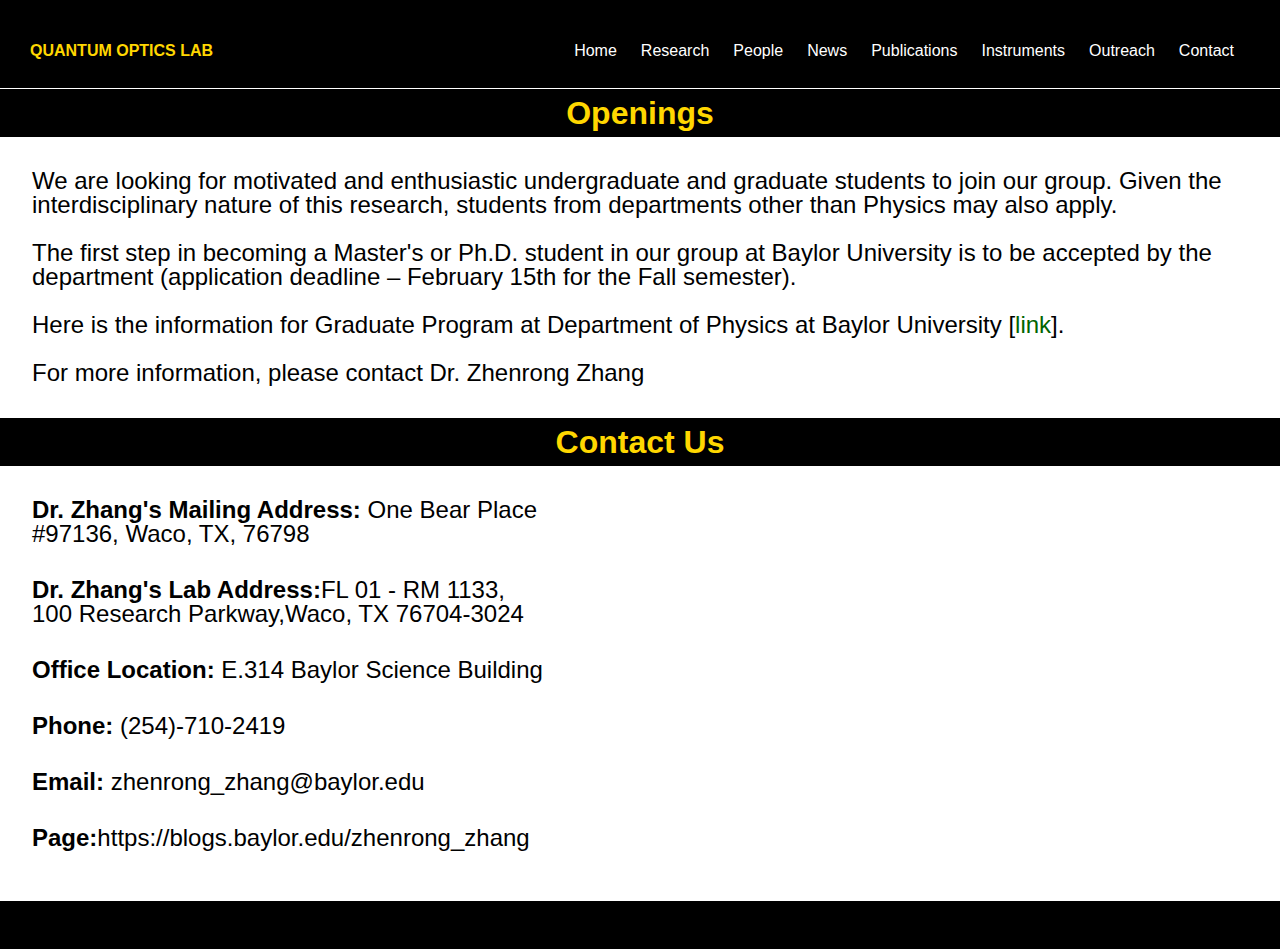
==== contact.html @ 34e6fc14 "update" ====
<html>

<head>
    <meta name="viewport" content="width=device-width, initial-scale=1">
    <title>Baylor Quantum Optics Lab</title>
    <link href="resources/css/reset.css" rel="stylesheet">
    <link href="resources/css/contact.css" rel="stylesheet">
    <script src="resources/javascript/panel.js"></script>
</head>

<body>
    <header>
        <div class="container">
            <a href="index.html" class="desktop logo">QUANTUM OPTICS LAB</a>
            <div class="desktop-nav">
                <nav class="nav-bar desktop">
                    <ul>
                        <li><a href="index.html">Home</a></li>
                        <li><a href="research.html">Research</a></li>
                        <li><a href="#">People</a></li>
                        <li><a href="#">News</a></li>
                        <li><a href="#">Publications</a></li>
                        <li><a href="instruments.html">Instruments</a></li>
                        <li><a href="#">Outreach</a></li>
                        <li><a href="#">Contact</a></li>
                    </ul>
                </nav>
            </div>
            <button id="menu-button" class="mobile"> Menu </button>
            <div class="panel">
                <nav class="mobile-nav">
                    <ul>
                        <li><a href="index.html">Home</a></li>
                        <li><a href="research.html">Research</a></li>
                        <li><a href="#">People</a></li>
                        <li><a href="#">News</a></li>
                        <li><a href="#">Publications</a></li>
                        <li><a href="instruments.html">Instruments</a></li>
                        <li><a href="#">Outreach</a></li>
                        <li><a href="#">Contact</a></li>
                    </ul>
                </nav>
            </div>
        </div>
    </header>
    <div class="big-container">
        <div class="page">
            <h1><em class="bold">Openings</em></h1>
            <div class="main-content">
                <div class="main">
                    <p>We are looking for motivated and enthusiastic undergraduate and graduate students to join our group. Given the interdisciplinary nature of this research, students from departments other than Physics may also apply.<br><br>
                    The first step in becoming a Master's or Ph.D. student in our group at Baylor University is to be accepted by the department (application deadline – February 15th for the Fall semester).<br><br>
                    Here is the information for  Graduate Program at Department of Physics at Baylor University [<a href="https://www.baylor.edu/Physics/index.php?id=68451">link</a>].<br><br>
                    For more information, please contact Dr. Zhenrong Zhang</p>
                </div>
            </div>
        </div>
        <div class="page">
            <h1><em class="bold">Contact Us</em></h1>
            <div class="main-content">
                <div class="main">
                    <h2><span class="bold">Dr. Zhang's Mailing Address:</span> One Bear Place #97136, Waco, TX, 76798</h2>
                    <h2><span class="bold">Dr. Zhang's Lab Address:</span>FL 01 - RM 1133, 100 Research Parkway,Waco, TX 76704-3024</h2>
                    <h2><span class="bold">Office Location:</span> E.314 Baylor Science Building</h2>
                    <h2><span class="bold">Phone:</span> (254)-710-2419</h2>
                    <h2><span class="bold">Email:</span> zhenrong_zhang@baylor.edu</h2>
                    <h2><em class="bold">Page:</em><a href="https://blogs.baylor.edu/zhenrong_zhang", target="blank_"></a>https://blogs.baylor.edu/zhenrong_zhang</h2>
                </div>
                <iframe src="https://www.google.com/maps/embed?pb=!1m18!1m12!1m3!1d3399.3022564072785!2d-97.10980012284055!3d31.570758244648257!2m3!1f0!2f0!3f0!3m2!1i1024!2i768!4f13.1!3m3!1m2!1s0x864f8289afa70901%3A0xda5b73cd1bb1c033!2sBaylor%20Research%20and%20Innovation%20Collaborative!5e0!3m2!1sen!2sus!4v1689981886827!5m2!1sen!2sus" loading="lazy" referrerpolicy="no-referrer-when-downgrade"></iframe>
            </div>
        </div>
    </div>
</body>
<footer>
</footer>

</html>
---- resources/css/contact.css ----
html {
    font-family: Helvetica, sans-serif;
    font-size: 16px;
    margin: 0;
    background-color: white;
}

.big-container {
    max-width: 1630px;
    margin: 0px auto !important;
    height: 100%;
}

body {
    padding-top: 5.5rem;
}

.page{
    margin-top: 1px;
}

.main {
    padding-top: 1rem;
    padding: 1rem;
    gap: 20px;
}

header {
    position: fixed;
    top: 0;
    z-index: 10;
    width: 100%;
    max-height: 5.5rem;
    background-color: black;
}

#menu-button {
    display: none;
    /* Hide the button on larger screens */
    background: none;
    border: none;
    color: white;
    font-size: 1rem;
    padding: 0.5rem 1rem;
    cursor: pointer;
}

#menu-button:hover {
    background-color: rgba(255, 255, 255, 0.1);
}

header .container {
    display: flex;
    align-items: center;
    padding: 1.875rem;
}

header .logo {
    font-weight: bold;
    font-size: 1rem;
    color: gold;
    flex: 1;
}

header nav ul {
    display: flex;
}

nav li a {
    padding-left: 1.5rem;
    color: white;
}

nav {
    vertical-align: bottom;
    line-height: 1.6;
    font-size: 1rem;
    color: white;
    padding: 0.5rem 1rem;
}

.panel {
    position: fixed;
    top: 5.5rem;
    right: -100%;
    width: 280px;
    background-color: black;
    color: white;
    padding: 1rem;
    z-index: 11;
    transition: right 0.3s ease-in-out;
}

.panel ul {
    display: flex;
    flex-direction: column;
    justify-content: center;
    font-size: 1.5rem;
}

body.panel-open .panel {
    right: 0;
}

.main-content{
    display: flex;
}

.bold{
    font-weight: bold;;
}

h1{
    color: gold;
    font-weight: bold;
    background-color: black;
    text-align: center;
    display: flex;
    flex-direction: column;
    justify-content: center;
    vertical-align: center;
    width: 100%;
    font-size: 2rem;
    height: 3rem
}

h2{
    font-size: 1.5rem;
    padding: 1rem;
}

a{
    color: darkgreen;
}

p{
    font-size: 1.5rem;
    padding: 1rem;
}

iframe{
    margin: 2px auto;
    padding: 2px;
    width: 100%;
}

footer {
    background-color: black;
    padding: 1.5rem 2rem;
    color: white;
    display: flex;
    font-size: .75rem;
}
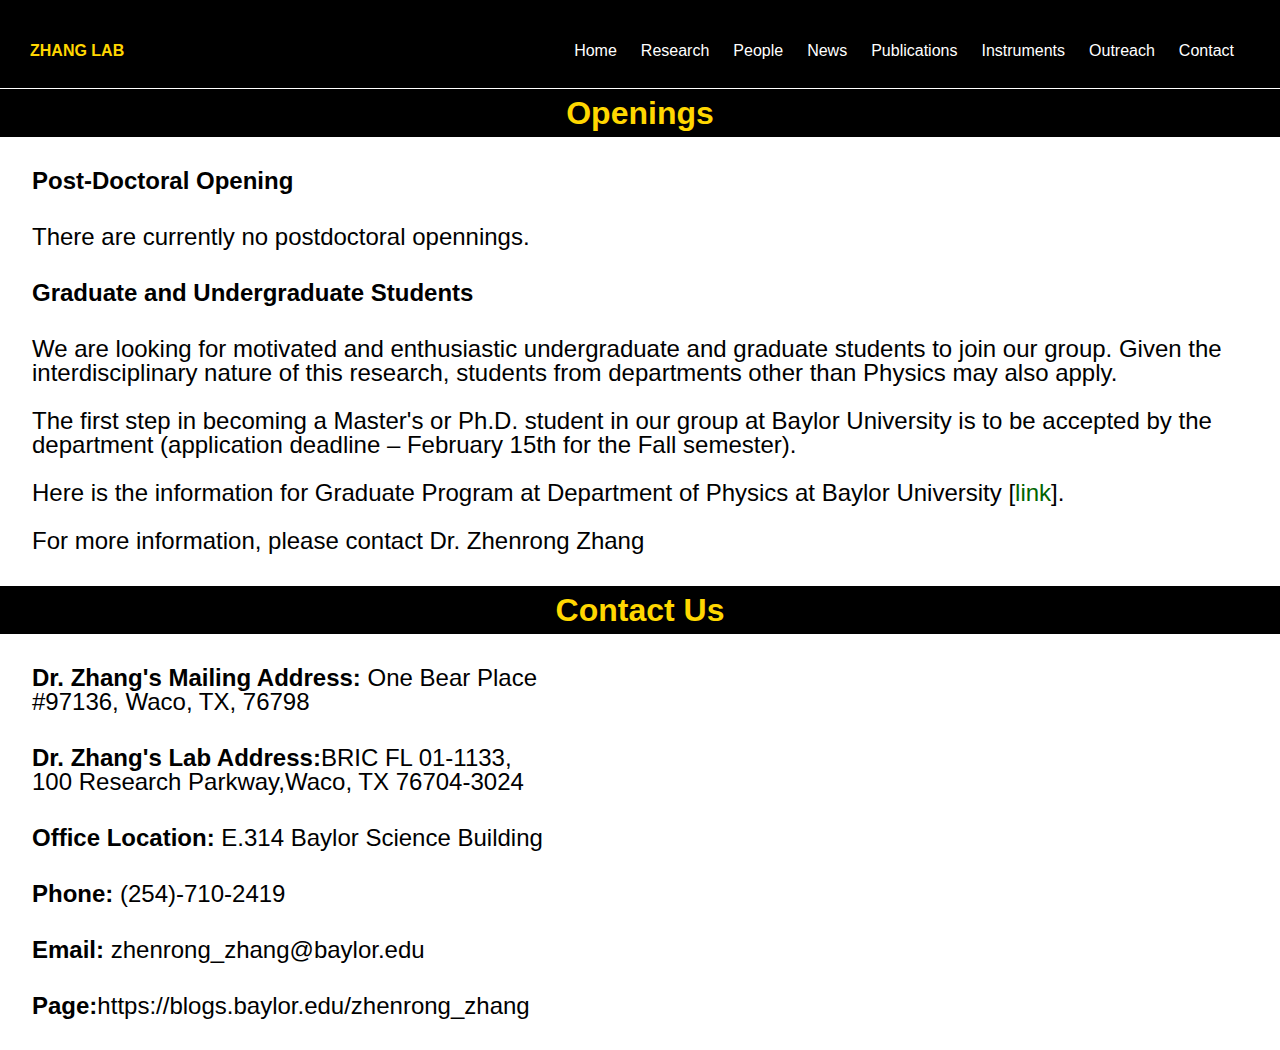
==== commit d6525ce7: "update" ====
--- a/contact.html
+++ b/contact.html
@@ -2,7 +2,7 @@
 
 <head>
     <meta name="viewport" content="width=device-width, initial-scale=1">
-    <title>Baylor Quantum Optics Lab</title>
+    <title>Zhang Lab</title>
     <link href="resources/css/reset.css" rel="stylesheet">
     <link href="resources/css/contact.css" rel="stylesheet">
     <script src="resources/javascript/panel.js"></script>
@@ -11,17 +11,17 @@
 <body>
     <header>
         <div class="container">
-            <a href="index.html" class="desktop logo">QUANTUM OPTICS LAB</a>
+            <a href="index.html" class="desktop logo">ZHANG LAB</a>
             <div class="desktop-nav">
                 <nav class="nav-bar desktop">
                     <ul>
                         <li><a href="index.html">Home</a></li>
                         <li><a href="research.html">Research</a></li>
-                        <li><a href="#">People</a></li>
-                        <li><a href="#">News</a></li>
-                        <li><a href="#">Publications</a></li>
+                        <li><a href="people.html">People</a></li>
+                        <li><a href="news.html">News</a></li>
+                        <li><a href="publications.html">Publications</a></li>
                         <li><a href="instruments.html">Instruments</a></li>
-                        <li><a href="#">Outreach</a></li>
+                        <li><a href="outreach.html">Outreach</a></li>
                         <li><a href="#">Contact</a></li>
                     </ul>
                 </nav>
@@ -32,11 +32,11 @@
                     <ul>
                         <li><a href="index.html">Home</a></li>
                         <li><a href="research.html">Research</a></li>
-                        <li><a href="#">People</a></li>
-                        <li><a href="#">News</a></li>
-                        <li><a href="#">Publications</a></li>
+                        <li><a href="people.html">People</a></li>
+                        <li><a href="news.html">News</a></li>
+                        <li><a href="publications.html">Publications</a></li>
                         <li><a href="instruments.html">Instruments</a></li>
-                        <li><a href="#">Outreach</a></li>
+                        <li><a href="outreach.html">Outreach</a></li>
                         <li><a href="#">Contact</a></li>
                     </ul>
                 </nav>
@@ -44,10 +44,14 @@
         </div>
     </header>
     <div class="big-container">
+        <a href='#' class="stt" title="scroll to top"></a>
         <div class="page">
             <h1><em class="bold">Openings</em></h1>
             <div class="main-content">
                 <div class="main">
+                    <h2><span class="bold">Post-Doctoral Opening</span></h2>
+                    <p>There are currently no postdoctoral opennings.</p>
+                    <h2><span class="bold">Graduate and Undergraduate Students</span></h2>
                     <p>We are looking for motivated and enthusiastic undergraduate and graduate students to join our group. Given the interdisciplinary nature of this research, students from departments other than Physics may also apply.<br><br>
                     The first step in becoming a Master's or Ph.D. student in our group at Baylor University is to be accepted by the department (application deadline – February 15th for the Fall semester).<br><br>
                     Here is the information for  Graduate Program at Department of Physics at Baylor University [<a href="https://www.baylor.edu/Physics/index.php?id=68451">link</a>].<br><br>
@@ -60,7 +64,7 @@
             <div class="main-content">
                 <div class="main">
                     <h2><span class="bold">Dr. Zhang's Mailing Address:</span> One Bear Place #97136, Waco, TX, 76798</h2>
-                    <h2><span class="bold">Dr. Zhang's Lab Address:</span>FL 01 - RM 1133, 100 Research Parkway,Waco, TX 76704-3024</h2>
+                    <h2><span class="bold">Dr. Zhang's Lab Address:</span>BRIC FL 01-1133, 100 Research Parkway,Waco, TX 76704-3024</h2>
                     <h2><span class="bold">Office Location:</span> E.314 Baylor Science Building</h2>
                     <h2><span class="bold">Phone:</span> (254)-710-2419</h2>
                     <h2><span class="bold">Email:</span> zhenrong_zhang@baylor.edu</h2>
@@ -71,7 +75,4 @@
         </div>
     </div>
 </body>
-<footer>
-</footer>
-
 </html>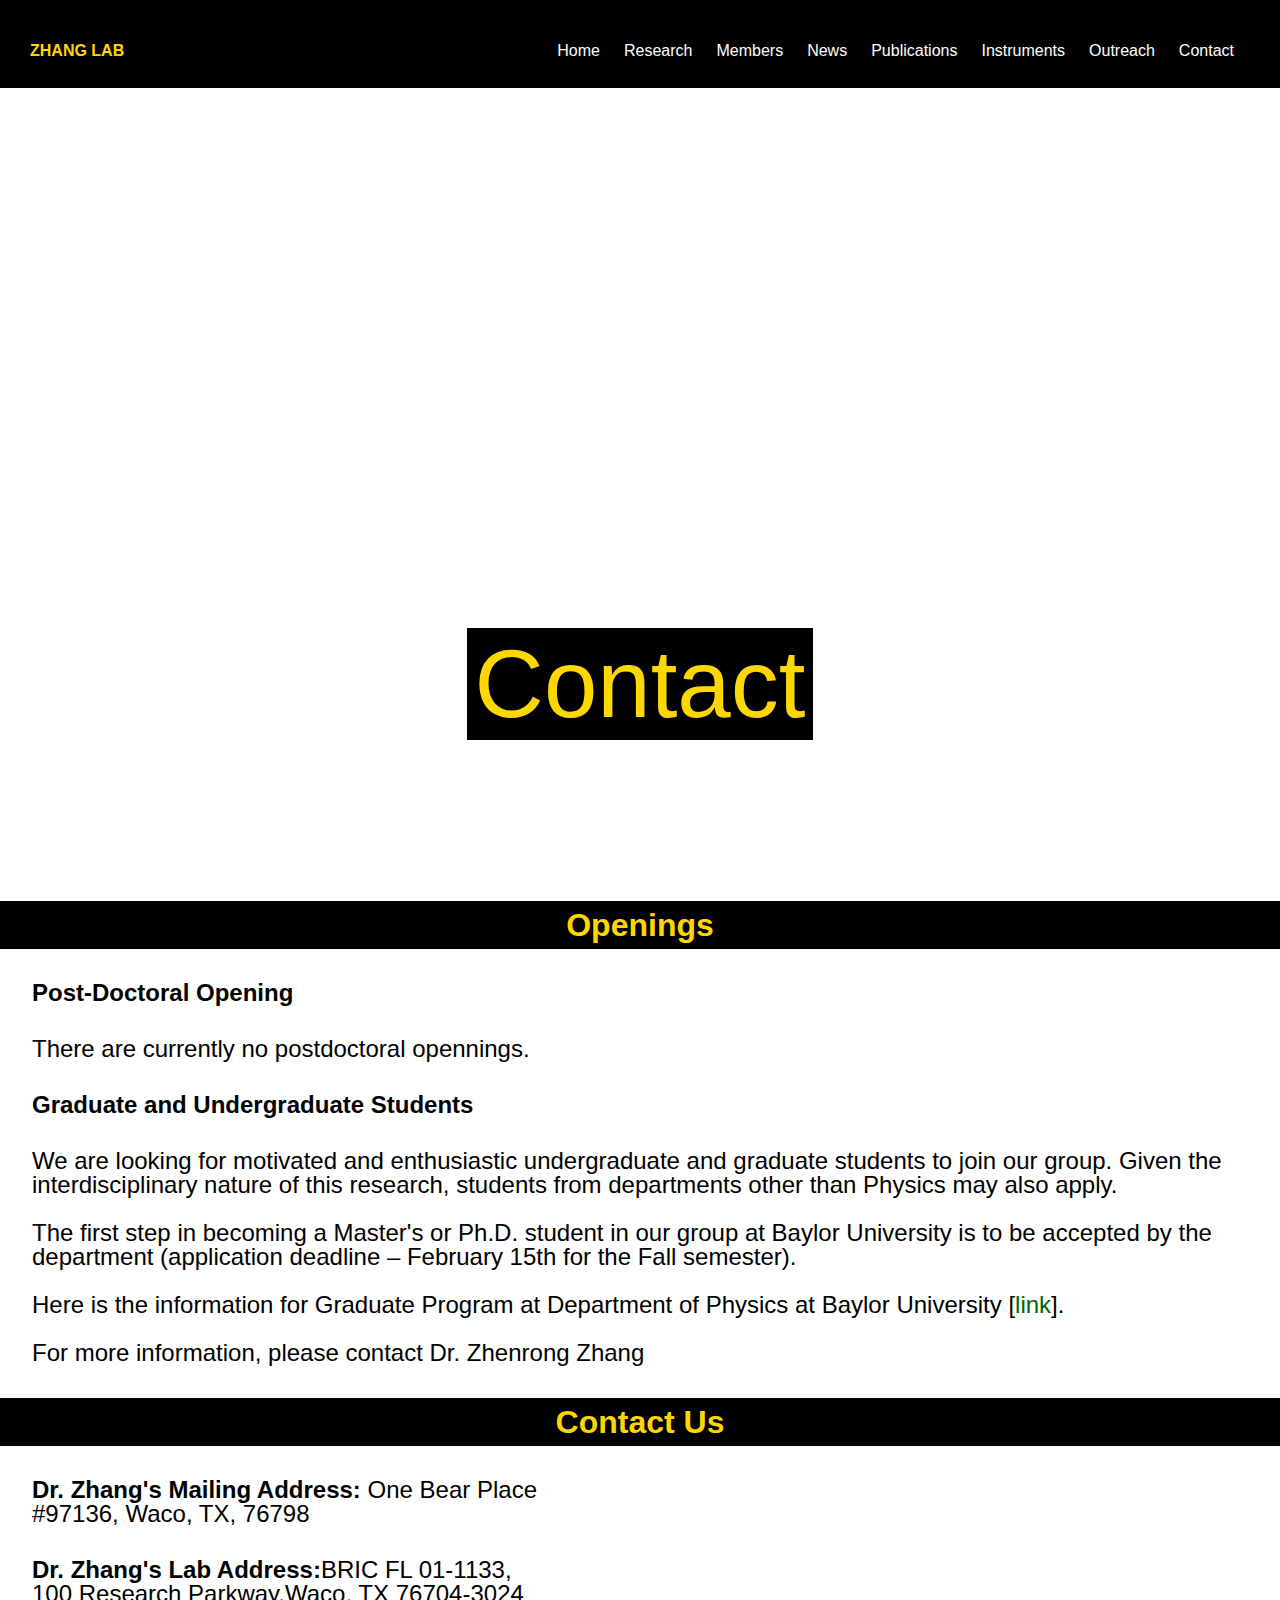
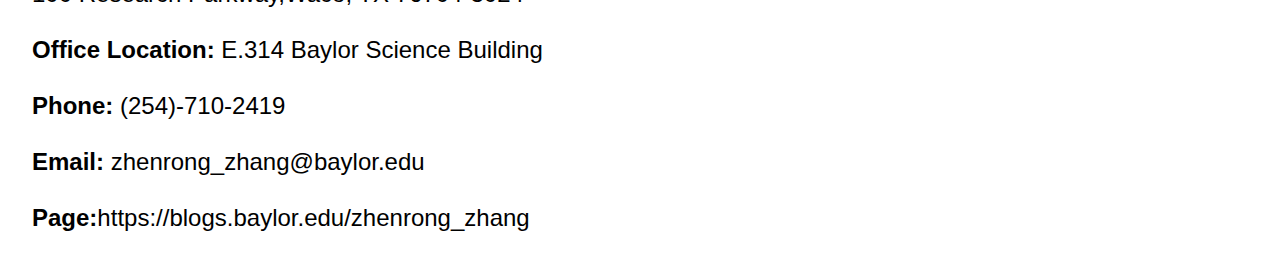
==== commit 8178b137: "update" ====
--- a/contact.html
+++ b/contact.html
@@ -17,7 +17,7 @@
                     <ul>
                         <li><a href="index.html">Home</a></li>
                         <li><a href="research.html">Research</a></li>
-                        <li><a href="people.html">People</a></li>
+                        <li><a href="people.html">Members</a></li>
                         <li><a href="news.html">News</a></li>
                         <li><a href="publications.html">Publications</a></li>
                         <li><a href="instruments.html">Instruments</a></li>
@@ -32,7 +32,7 @@
                     <ul>
                         <li><a href="index.html">Home</a></li>
                         <li><a href="research.html">Research</a></li>
-                        <li><a href="people.html">People</a></li>
+                        <li><a href="people.html">Members</a></li>
                         <li><a href="news.html">News</a></li>
                         <li><a href="publications.html">Publications</a></li>
                         <li><a href="instruments.html">Instruments</a></li>
@@ -45,6 +45,9 @@
     </header>
     <div class="big-container">
         <a href='#' class="stt" title="scroll to top"></a>
+        <div class="banner">
+            <h1>Contact</h1>
+        </div>
         <div class="page">
             <h1><em class="bold">Openings</em></h1>
             <div class="main-content">
--- a/resources/css/contact.css
+++ b/resources/css/contact.css
@@ -105,14 +105,34 @@
 .main-content{
     display: flex;
 }
-
-.bold{
-    font-weight: bold;;
-}
-
-h1{
+.banner {
+    display: flex;
+    flex-direction: column;
+    text-align: center;
+    justify-content: end;
+    height: 100%;
+    z-index: 0;
     color: gold;
+    background-image: url("../images/group-picture.jpeg");
+    background-repeat: no-repeat;
+    background-position: center;
+    background-size: cover;
+    font-size: 100%;
+}
+
+.bold {
     font-weight: bold;
+}
+
+.banner h1 {
+    margin: 10rem auto;
+    padding: 0.5rem 0.5rem;
+    font-size: 6em;
+    background-color: black;
+}
+
+.page h1{
+    color: gold;
     background-color: black;
     text-align: center;
     display: flex;
@@ -124,7 +144,7 @@
     height: 3rem
 }
 
-h2{
+.page h2{
     font-size: 1.5rem;
     padding: 1rem;
 }
@@ -143,11 +163,177 @@
     padding: 2px;
     width: 100%;
 }
-
-footer {
+footer{
     background-color: black;
     padding: 1.5rem 2rem;
     color: white;
     display: flex;
     font-size: .75rem;
+}
+
+footer a{
+    color: white;
+}
+
+footer a:hover{
+    mouse: pointer;
+}
+
+@media screen and (max-width: 1400px) {
+    .banner h1 {
+        font-size: 6em;
+    }
+
+    .banner h2 {
+        font-size: 3.5em;
+    }
+
+    .banner h3 {
+        font-size: 2.5em;
+    }
+}
+
+@media screen and (max-width: 1200px) {
+    p {
+        font-size: 1.2em;
+    }
+}
+
+@media screen and (max-width: 1080px) {
+    header .logo {
+        font-size: 1.2rem;
+    }
+
+    nav {
+        font-size: 0.8rem;
+        padding: 0.5rem 0.7rem;
+    }
+
+    li {
+        font-size: 1rem;
+    }
+
+    p {
+        font-size: 1.2rem;
+    }
+
+    .page h2{
+        font-size: 1.2rem;;
+    }
+
+    .banner h1 {
+        font-size: 4.5em;
+    }
+
+    .lab-container {
+        display: flex;
+        padding: 10px 10px;
+        flex-wrap: wrap;
+        justify-content: center;
+    }
+
+    img {
+        width: 100%;
+    }
+
+}
+
+@media screen and (min-width: 800px) {
+    #menu-button {
+        display: none;
+    }
+
+    .panel {
+        display: none;
+    }
+}
+
+@media screen and (min-width: 1000px) and (max-width: 1200) {
+    .banner {
+        height: 60%;
+    }
+
+    img {
+        width: 100%;
+    }
+}
+
+@media screen and (min-width: 800px) and (max-width: 1000) {
+    .banner {
+        height: 60%;
+    }
+
+    img {
+        width: 100%;
+    }
+}
+
+@media screen and (max-width: 800px) {
+    #menu-button {
+        display: flex;
+    }
+
+    .banner {
+        height: 60%;
+    }
+
+    footer {
+        display: none;
+    }
+
+    p {
+        font-size: 1rem;
+    }
+
+    .page h2 {
+        font-size: 1rem;
+    }
+
+    .page h3 {
+        font-size: 1.2rem;
+    }
+
+    .desktop-nav {
+        display: none;
+    }
+
+    .banner h1 {
+        font-size: 3rem;
+        margin-bottom: 5rem;
+    }
+    iframe{
+        margin: 2px auto;
+        padding: 2px;
+        width: 80%;
+    }
+}
+
+@media screen and (max-width: 500px) {
+    .banner {
+        height: 40%;
+    }
+
+    .page h1 {
+        font-size: 1.5rem;
+        font-weight: normal;
+        margin-bottom: 10px;
+        height: 3rem;
+    }
+
+    .page h2 {
+        font-size: 1rem;
+    }
+
+    .page h3 {
+        font-size: 1rem;
+    }
+
+    .main-content{
+        flex-direction: column;
+    }
+
+    .banner h1 {
+        font-size: 2.5rem;
+        margin-bottom: 5rem;
+    }
 }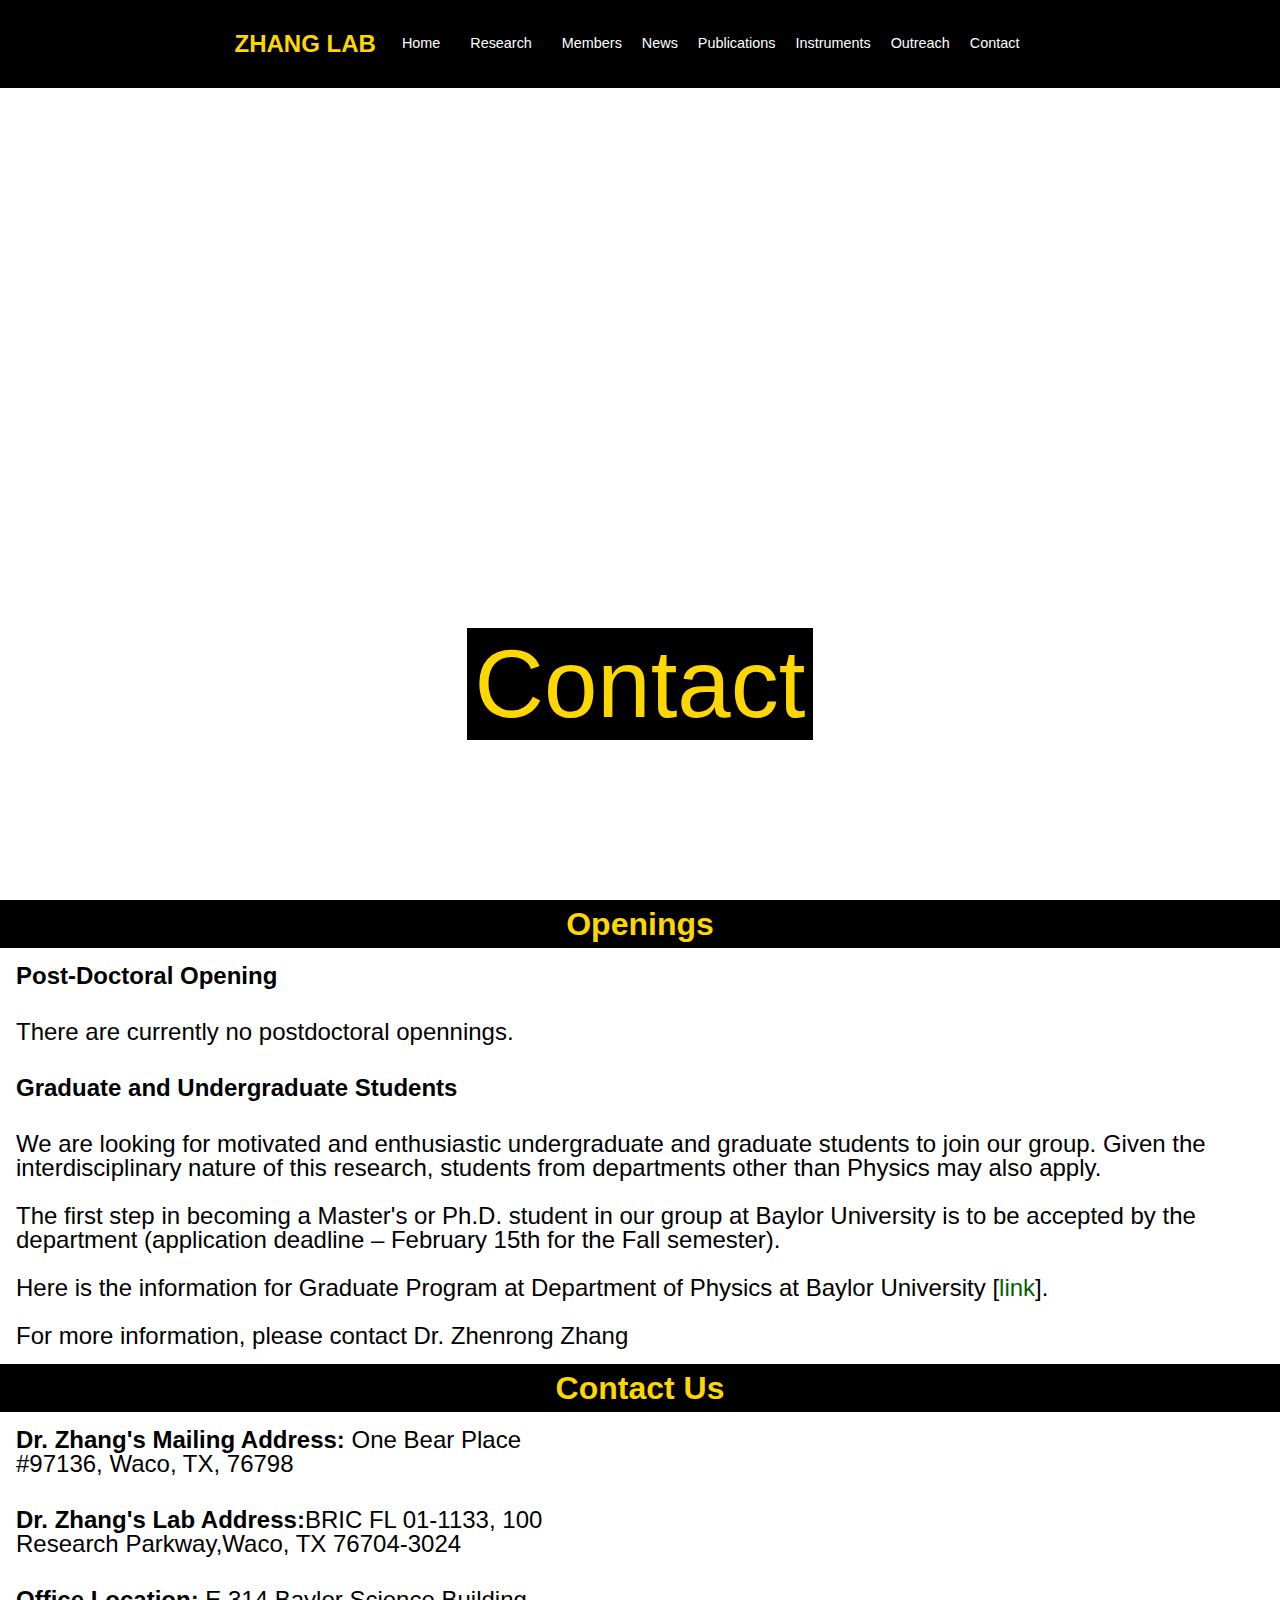
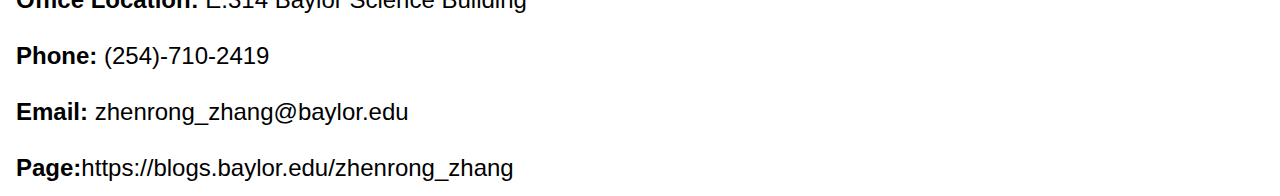
==== commit b3a4c310: "update" ====
--- a/contact.html
+++ b/contact.html
@@ -13,17 +13,21 @@
         <div class="container">
             <a href="index.html" class="desktop logo">ZHANG LAB</a>
             <div class="desktop-nav">
-                <nav class="nav-bar desktop">
-                    <ul>
-                        <li><a href="index.html">Home</a></li>
-                        <li><a href="research.html">Research</a></li>
-                        <li><a href="people.html">Members</a></li>
-                        <li><a href="news.html">News</a></li>
-                        <li><a href="publications.html">Publications</a></li>
-                        <li><a href="instruments.html">Instruments</a></li>
-                        <li><a href="outreach.html">Outreach</a></li>
-                        <li><a href="#">Contact</a></li>
-                    </ul>
+                <nav class="nav-bar-desktop">
+                    <a href="index.html">Home</a></li>
+                    <div class="research">
+                        <a href="research.html">Research</a>
+                        <div class="research-topics">
+                            <a href="research.html #Optics">Fiber Optics and Plasmonics</a><br>
+                            <a href="research.html #Surface">Surface Chemical Physics</a>
+                        </div>
+                    </div>
+                    <a href="people.html">Members</a></li>
+                    <a href="news.html">News</a></li>
+                    <a href="publications.html">Publications</a></li>
+                    <a href="instruments.html">Instruments</a></li>
+                    <a href="outreach.html">Outreach</a></li>
+                    <a href="#">Contact</a></li>
                 </nav>
             </div>
             <button id="menu-button" class="mobile"> Menu </button>
--- a/resources/css/contact.css
+++ b/resources/css/contact.css
@@ -6,23 +6,19 @@
 }
 
 .big-container {
-    max-width: 1630px;
+    max-width: 1800px;
     margin: 0px auto !important;
-    height: 100%;
 }
 
 body {
     padding-top: 5.5rem;
 }
 
-.page{
-    margin-top: 1px;
-}
-
 .main {
-    padding-top: 1rem;
-    padding: 1rem;
-    gap: 20px;
+    position: relative;
+    display: flex;
+    flex-direction: column;
+    padding: 0px auto;
 }
 
 header {
@@ -36,7 +32,6 @@
 
 #menu-button {
     display: none;
-    /* Hide the button on larger screens */
     background: none;
     border: none;
     color: white;
@@ -52,33 +47,74 @@
 header .container {
     display: flex;
     align-items: center;
-    padding: 1.875rem;
+    justify-self: center;
+    height: 5.5rem;
+    padding: 0px 20px
 }
 
 header .logo {
     font-weight: bold;
-    font-size: 1rem;
+    font-size: 1.5rem;
     color: gold;
     flex: 1;
 }
 
-header nav ul {
-    display: flex;
-}
-
-nav li a {
-    padding-left: 1.5rem;
+.nav-bar-desktop {
+    display: flex;
+}
+
+.nav-bar-desktop a {
+    padding: 10px;
+    font-size: 0.9rem;
     color: white;
 }
 
 nav {
-    vertical-align: bottom;
+    vertical-align: center;
     line-height: 1.6;
     font-size: 1rem;
     color: white;
     padding: 0.5rem 1rem;
 }
 
+nav a:hover {
+    background-color: rgba(255, 255, 255, 0.1);
+    border-radius: 5px;
+    transition: 0.3s ease;
+}
+
+.research {
+    position: relative;
+    padding: 10px;
+    display: inline-block;
+}
+
+.research-topics {
+    display: none;
+    list-style: none;
+    position: absolute;
+    align-self: center;
+    background-color: black;
+    z-index: 5;
+    margin: 0;
+    width: 200px;
+}
+
+.research-topics a {
+    color: white;
+    padding: 12px 16px;
+    text-align: center;
+    display: block;
+    margin: 0;
+}
+
+.research-topics a:hover {
+    background-color: rgba(255, 255, 255, 0.1);
+}
+
+.research:hover .research-topics {
+    display: block;
+}
 .panel {
     position: fixed;
     top: 5.5rem;
